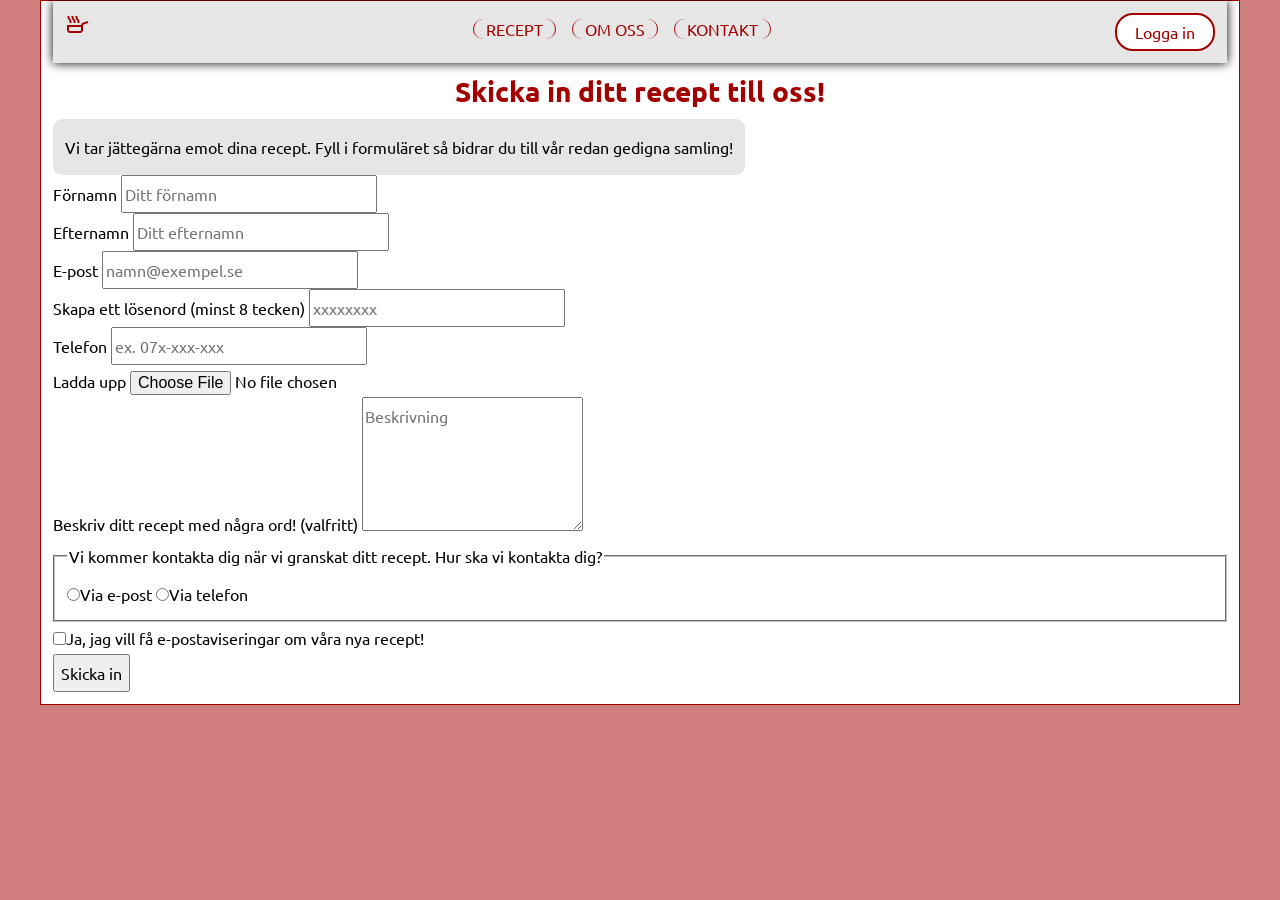
==== form.html @ 185e73c6 "form html structure" ====
<!DOCTYPE html>
<html lang="sv">
    <head>
    <meta charset="UTF-8">
    <meta name="viewport" content="width=device-width, initial-scale=1.0">
    <title>Enkelt pannkaksrecept - Recept</title>

    <link href="styles.css" rel="stylesheet">
    
    <link rel="preconnect" href="https://fonts.googleapis.com">
    <link rel="preconnect" href="https://fonts.gstatic.com" crossorigin>
    <link href="https://fonts.googleapis.com/css2?family=Ubuntu:ital,wght@0,300;0,400;0,500;0,700;1,300;1,400;1,500;1,700&display=swap" rel="stylesheet"> <!--Google Fonts Font "Ubuntu"-->
    
    <link rel="stylesheet" href="https://fonts.googleapis.com/css2?family=Material+Symbols+Outlined:opsz,wght,FILL,GRAD@20..48,100..700,0..1,-50..200&icon_names=skillet" /> <!--Google Fonts Logo "Skillet"-->
</head>

<body>
    <section class="recipe">
        <nav class="header__navigation">
                <a class="header__top--logo" href="./index.html"><span class="material-symbols-outlined">skillet</span></a>
                <ul class="header__list">
                    <li><a class="header__list--item" href="./index.html">RECEPT</a></li>
                    <li><a class="header__list--item" href="./index.html">OM OSS</a></li>
                    <li><a class="header__list--item" href="./index.html">KONTAKT</a></li>
                </ul>
                <button class="header__top--button" href="./index.html">Logga in</button>
            </nav>

            <main class="form">
                <h1 class="form__header">Skicka in ditt recept till oss!</h1>
                <p class="recipe__description">Vi tar jättegärna emot dina recept. Fyll i formuläret så bidrar du till vår redan gedigna samling!</p>

                <form action="#" method="post">
                    
                    <section class="form__area">
                        <label for="surname">Förnamn</label>
                        <input type="text" id="surname" name="surname" placeholder="Ditt förnamn" required/>
                    </section>

                    <section class="form__area">
                        <label for="lastname">Efternamn</label>
                        <input type="text" id="lastname" name="lastname" placeholder="Ditt efternamn" required/>
                    </section>

                    <section class="form__area">
                        <label for="email">E-post</label>
                        <input type="email" id="email" name="email" placeholder="namn@exempel.se" required/>
                    </section>

                    <section class="form__area">
                        <label for="password">Skapa ett lösenord (minst 8 tecken)</label>
                        <input type="password" id="password" name="password" placeholder="xxxxxxxx" minlength="8" required/>
                    </section>

                    <section class="form__area">
                        <label for="phone">Telefon</label>
                        <input type="tel" id="phone" name="phone" placeholder="ex. 07x-xxx-xxx" required/>
                    </section>

                    <section class="form__area">
                        <label for="attachment">Ladda upp</label>
                        <input type="file" id="attachment" name="attachment" required/>
                    </section>

                    <section class="form__area">
                        <label for="message">Beskriv ditt recept med några ord! (valfritt)</label>
                        <textarea id="message" name="message" rows="4" placeholder="Beskrivning"/></textarea>
                    </section>

                    <fieldset>
                        <legend>Vi kommer kontakta dig när vi granskat ditt recept. Hur ska vi kontakta dig&quest;</legend>
                        <label><input type="radio" name="contact-via" value="email">Via e-post</label>

                        <label><input type="radio" name="contact-via" value="phone">Via telefon</label>
                    </fieldset>

                    <section class="form__area">
                        <label>
                        <input type="checkbox" name="updates" required/>Ja, jag vill få e-postaviseringar om våra nya recept!
                    </section>

                    <button type="submit">Skicka in</button>
                </form>
            </main>
    </section>
</html>
---- styles.css ----
/*** css reset from Josh https://www.joshwcomeau.com/ ***/

/* 1. Use a more-intuitive box-sizing model */
*, *::before, *::after {
  box-sizing: border-box;
}

/* 2. Remove default margin */
*:not(dialog) {
  margin: 0;
}

/* 3. Enable keyword animations - removed due to lack of Firefox support */

body {
/* 5. Improve text rendering */
  -webkit-font-smoothing: antialiased;
}

/* 6. Improve media defaults */
img,
picture,
video,
canvas,
svg {
  display: block;
  max-inline-size: 100%;
  /** tip from Kevin Powell **/
}

/* 7. Inherit fonts for form controls */
input, button, textarea, select {
  font: inherit;
}

/* 8. Avoid text overflows */
p, h1, h2, h3, h4, h5, h6 {
  overflow-wrap: break-word;
}

/* 9. Improve line wrapping */
p {
  text-wrap: pretty;
}
h1, h2, h3, h4, h5, h6 {
  text-wrap: balance;
}

/*
  10. Create a root stacking context
*/
#root, #__next {
  isolation: isolate;
}

/*** css resets end ***/

/*** variables ***/

:root {
  /* font-families */
  --ff-main: "Ubuntu", sans-serif;

  /* font-weights */
  --fw-headings-bold: 700;
  --fw-headings: 500;
  --fw-text: 400;

  /* font-sizes */
  --fs-headings: 1.75rem; 
  --fs-text: 1rem;

  /* line-heights */
  --lh-normal: 1.5;
  --lh-large: 2.0;

  /* spacings */
  --spc-small: 0.75rem;
  --spc-medium: 1.5rem;
  --spc-large: 2.0rem;

  /* color settings */
  --clr-pink: hsla(0, 100%, 32%, 0.5);
  --clr-white: hsl(0, 0%, 100%);
  --clr-heading: hsl(0, 100%, 32%);
  --clr-recipe-desc: hsla(0, 0%, 90%);

  /* shadows */
  --shdw-small: 0 0 10px 0px hsl(0, 0%, 0%);
}

/*** variables end ***/

/*** general selectors ***/

body {
    font-family: var(--ff-main); 
    background-color: var(--clr-pink); 
    padding-block-end: calc(var(--spc-large) * 2);
    line-height: var(--lh-large);
}

:is(h1, h2) {
    font-size: var(--fs-headings); 
    line-height: var(--lh-large);
  }
  
h1 {
  font-weight: var(--fw-headings-bold);
  color: var(--clr-heading);
  text-align: center;
}

h2 {
    font-weight: var(--fw-headings);
}

p {
    font-weight: var(--fw-text);
    font-size: var(--fs-text);
}

img {
    object-fit: cover;
    border: solid 2px var(--clr-heading);
    border-radius: 1.5ch;
}

:is(ol, ul) {
    line-height: var(--lh-large);
}

/* li {
  display: flex;
  flex-wrap: wrap;
  justify-content: center;
  color: var(--clr-heading);
  text-decoration: none;

  &:hover, :focus-visible {
    cursor: pointer;
    color: var(--clr-white);
    background-color: var(--clr-heading);
  }
} */

/*** general selectors end ***/

/*** block selectors ***/

.header__navigation {
  position: sticky;
  top: 0;
  background-color: var(--clr-recipe-desc);

  display: flex;
  flex-wrap: wrap;
  justify-content: space-between;

  padding: var(--spc-small);
  box-shadow: var(--shdw-small);

  ul {
    display: flex;
    flex-wrap: wrap;
    justify-content: center;
    gap: 1rem;
    list-style-type: none;

    @media (width < 48rem) { /* hide links */
      display: none;
    }
  }
}

.header__list--item {
  padding-inline: var(--spc-small);
  color: var(--clr-heading);
  border-radius: 2ch;
  text-decoration: none;
  border-inline: 1px solid var(--clr-heading);

  &:hover, focus-visible {
    background-color: color-mix(in hsl, var(--clr-heading) 55%, var(--clr-white) 45%);
    color: var(--clr-white);
    cursor: pointer;
  }
}

.header__top--button {
  color: var(--clr-heading);
  background-color: var(--clr-white);
  border: 2px solid var(--clr-heading);
  border-radius: 2ch;
  padding-inline: 2ch;

  &:hover, :focus-visible {
    background-color: color-mix(in hsl, var(--clr-heading) 55%, var(--clr-white) 45%);
    color: var(--clr-white);
    cursor: pointer;
  }
}

.header__top--logo {
  color: var(--clr-heading);
}

.recipe {
  background-color: var(--clr-white);
  border: 1px solid var(--clr-heading);
  width: clamp(350px, 95%, 1200px); /* replaced max-width with clamp */
  margin: 0 auto;
  padding-inline: var(--spc-small);
  padding-block-end: var(--spc-small);
}

.recipe__top--image {
  display: flex;
  justify-content: center;
  flex-wrap: wrap;
  width: clamp(300px, 100%, 1200px); /* replaced max-width with clamp */
}

.recipe__description {
    display: inline-block;
    text-align: center;
    background-color: var(--clr-recipe-desc);
    padding: var(--spc-small);
    border-radius: 1ch;
}

.recipe__serving {
    display: grid;
    gap: 1rem;
    justify-items: center;
    grid-template-columns: repeat(auto-fit, minmax(min(1.5rem, 100%)1fr));
    padding-block: var(--spc-medium);

    @media (width >= 72rem) {
      grid-template-columns: repeat(2, 1fr);
    }
}

/*** block selectors end ***/

/*** page 2 ***/

.recipe__collection {
  display: grid;
  gap: 1rem;
  justify-items: center;
  grid-template-columns: repeat(auto-fit, minmax(min(1.5rem, 100%)1fr));
  padding-block: var(--spc-medium);
  
  @media (width >= 72rem) {
      grid-template-columns: repeat(2, 1fr);
    }
}

/*** page 2 end ***/
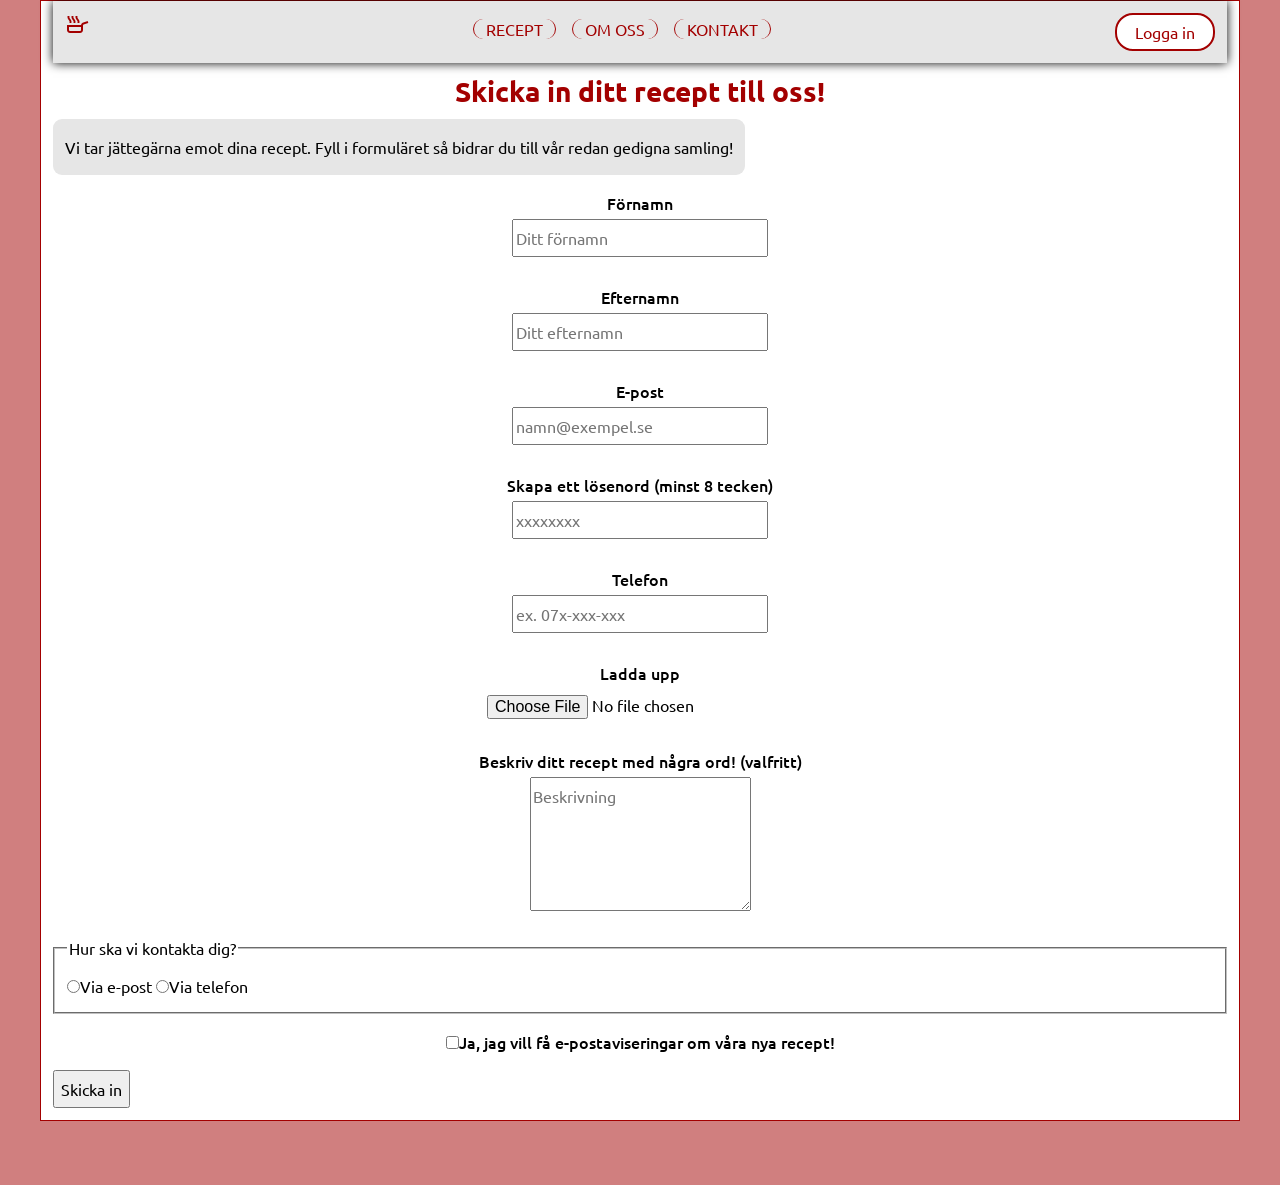
==== commit 217fb673: "form styling start" ====
--- a/form.html
+++ b/form.html
@@ -19,9 +19,9 @@
         <nav class="header__navigation">
                 <a class="header__top--logo" href="./index.html"><span class="material-symbols-outlined">skillet</span></a>
                 <ul class="header__list">
-                    <li><a class="header__list--item" href="./index.html">RECEPT</a></li>
+                    <li><a class="header__list--item" href="./recipes.html">RECEPT</a></li>
                     <li><a class="header__list--item" href="./index.html">OM OSS</a></li>
-                    <li><a class="header__list--item" href="./index.html">KONTAKT</a></li>
+                    <li><a class="header__list--item" href="./form.html">KONTAKT</a></li>
                 </ul>
                 <button class="header__top--button" href="./index.html">Logga in</button>
             </nav>
@@ -67,8 +67,8 @@
                         <textarea id="message" name="message" rows="4" placeholder="Beskrivning"/></textarea>
                     </section>
 
-                    <fieldset>
-                        <legend>Vi kommer kontakta dig när vi granskat ditt recept. Hur ska vi kontakta dig&quest;</legend>
+                    <fieldset class="form__area--radio">
+                        <legend>Hur ska vi kontakta dig&quest;</legend>
                         <label><input type="radio" name="contact-via" value="email">Via e-post</label>
 
                         <label><input type="radio" name="contact-via" value="phone">Via telefon</label>
--- a/styles.css
+++ b/styles.css
@@ -243,7 +243,7 @@
 
 /*** block selectors end ***/
 
-/*** page 2 ***/
+/*** page "recipes" ***/
 
 .recipe__collection {
   display: grid;
@@ -257,4 +257,16 @@
     }
 }
 
-/*** page 2 end ***/+/*** page "recipes" end ***/
+
+/*** page "form" ***/
+
+.form__area {
+  text-align: center;
+  padding-block: var(--spc-small);
+
+  label {
+    display: block;
+    font-weight: var(--fw-headings);
+  }
+}
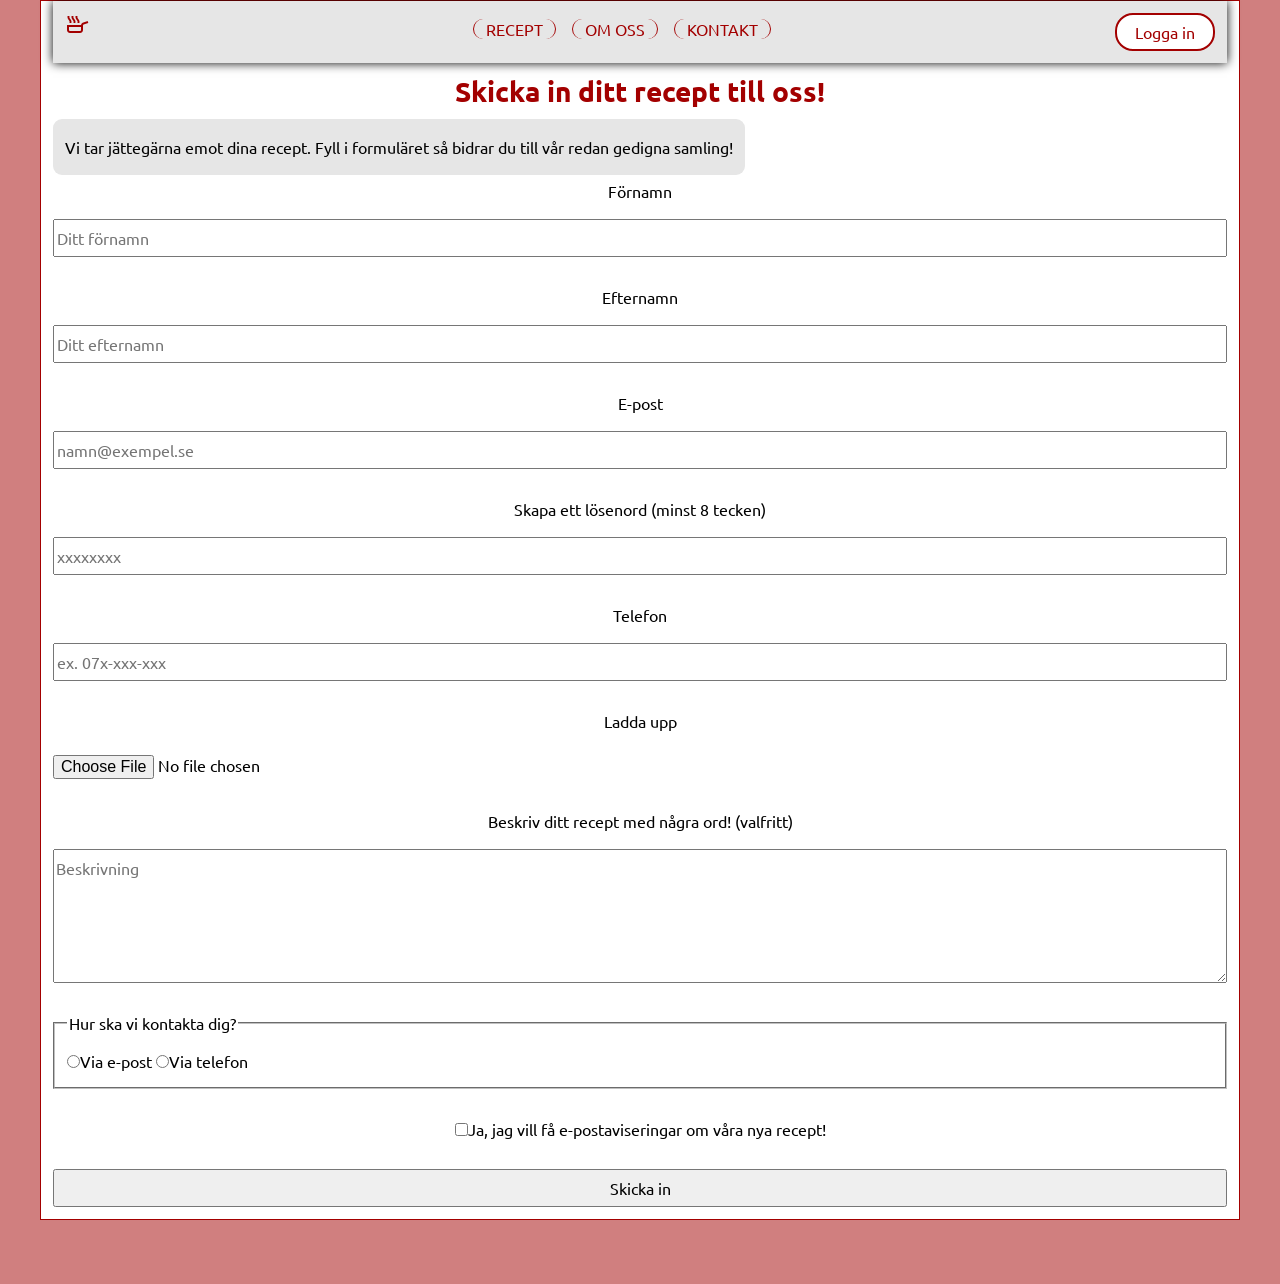
==== commit ea650f25: "form styling continued" ====
--- a/form.html
+++ b/form.html
@@ -32,40 +32,40 @@
 
                 <form action="#" method="post">
                     
-                    <section class="form__area">
+                    <div class="form__area">
                         <label for="surname">Förnamn</label>
                         <input type="text" id="surname" name="surname" placeholder="Ditt förnamn" required/>
-                    </section>
+                    </div>
 
-                    <section class="form__area">
+                    <div class="form__area">
                         <label for="lastname">Efternamn</label>
                         <input type="text" id="lastname" name="lastname" placeholder="Ditt efternamn" required/>
-                    </section>
+                    </div>
 
-                    <section class="form__area">
+                    <div class="form__area">
                         <label for="email">E-post</label>
                         <input type="email" id="email" name="email" placeholder="namn@exempel.se" required/>
-                    </section>
+                    </div>
 
-                    <section class="form__area">
+                    <div class="form__area">
                         <label for="password">Skapa ett lösenord (minst 8 tecken)</label>
                         <input type="password" id="password" name="password" placeholder="xxxxxxxx" minlength="8" required/>
-                    </section>
+                    </div>
 
-                    <section class="form__area">
+                    <div class="form__area">
                         <label for="phone">Telefon</label>
                         <input type="tel" id="phone" name="phone" placeholder="ex. 07x-xxx-xxx" required/>
-                    </section>
+                    </div>
 
-                    <section class="form__area">
+                    <div class="form__area">
                         <label for="attachment">Ladda upp</label>
                         <input type="file" id="attachment" name="attachment" required/>
-                    </section>
+                    </div>
 
-                    <section class="form__area">
+                    <div class="form__area">
                         <label for="message">Beskriv ditt recept med några ord! (valfritt)</label>
                         <textarea id="message" name="message" rows="4" placeholder="Beskrivning"/></textarea>
-                    </section>
+                    </div>
 
                     <fieldset class="form__area--radio">
                         <legend>Hur ska vi kontakta dig&quest;</legend>
@@ -74,10 +74,10 @@
                         <label><input type="radio" name="contact-via" value="phone">Via telefon</label>
                     </fieldset>
 
-                    <section class="form__area">
+                    <div class="form__area">
                         <label>
                         <input type="checkbox" name="updates" required/>Ja, jag vill få e-postaviseringar om våra nya recept!
-                    </section>
+                    </div>
 
                     <button type="submit">Skicka in</button>
                 </form>
--- a/styles.css
+++ b/styles.css
@@ -261,12 +261,13 @@
 
 /*** page "form" ***/
 
+form {
+  display: grid;
+  gap: var(--spc-medium);
+}
+
 .form__area {
+  display: grid;
+  gap: var(--spc-small);
   text-align: center;
-  padding-block: var(--spc-small);
-
-  label {
-    display: block;
-    font-weight: var(--fw-headings);
-  }
 }
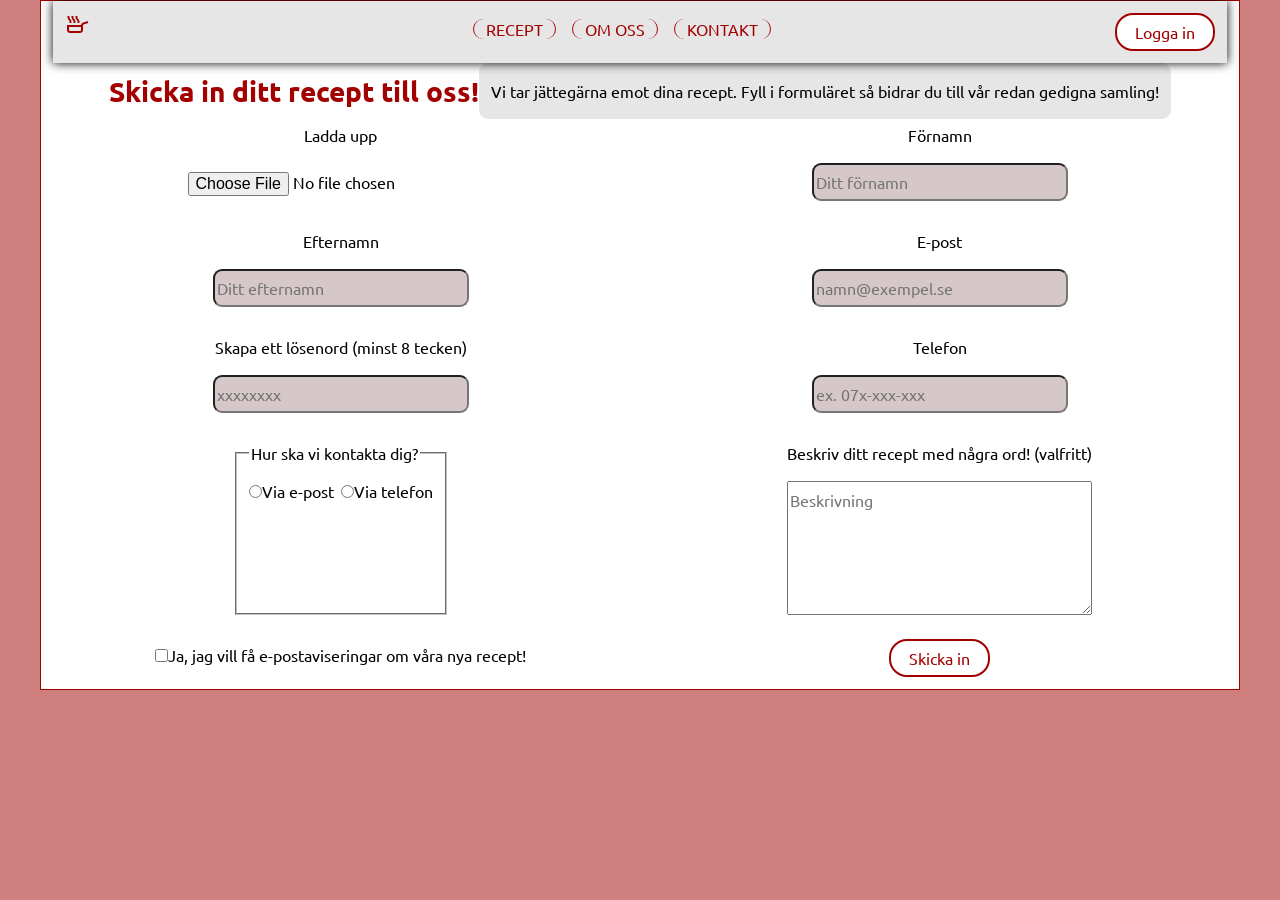
==== commit 0123ced5: "form styling corrections" ====
--- a/form.html
+++ b/form.html
@@ -27,10 +27,17 @@
             </nav>
 
             <main class="form">
-                <h1 class="form__header">Skicka in ditt recept till oss!</h1>
-                <p class="recipe__description">Vi tar jättegärna emot dina recept. Fyll i formuläret så bidrar du till vår redan gedigna samling!</p>
+                <section class="form__description">
+                    <h1 class="form__header">Skicka in ditt recept till oss!</h1>
+                    <p class="recipe__description">Vi tar jättegärna emot dina recept. Fyll i formuläret så bidrar du till vår redan gedigna samling!</p>
+                </section>
 
                 <form action="#" method="post">
+
+                    <div class="form__area">
+                        <label for="attachment">Ladda upp</label>
+                        <input type="file" id="attachment" name="attachment" required/>
+                    </div>
                     
                     <div class="form__area">
                         <label for="surname">Förnamn</label>
@@ -57,16 +64,6 @@
                         <input type="tel" id="phone" name="phone" placeholder="ex. 07x-xxx-xxx" required/>
                     </div>
 
-                    <div class="form__area">
-                        <label for="attachment">Ladda upp</label>
-                        <input type="file" id="attachment" name="attachment" required/>
-                    </div>
-
-                    <div class="form__area">
-                        <label for="message">Beskriv ditt recept med några ord! (valfritt)</label>
-                        <textarea id="message" name="message" rows="4" placeholder="Beskrivning"/></textarea>
-                    </div>
-
                     <fieldset class="form__area--radio">
                         <legend>Hur ska vi kontakta dig&quest;</legend>
                         <label><input type="radio" name="contact-via" value="email">Via e-post</label>
@@ -75,8 +72,13 @@
                     </fieldset>
 
                     <div class="form__area">
+                        <label for="message">Beskriv ditt recept med några ord! (valfritt)</label>
+                        <textarea id="message" name="message" rows="4" placeholder="Beskrivning"/></textarea>
+                    </div>
+
+                    <div class="form__area">
                         <label>
-                        <input type="checkbox" name="updates" required/>Ja, jag vill få e-postaviseringar om våra nya recept!
+                        <input type="checkbox" name="updates"/>Ja, jag vill få e-postaviseringar om våra nya recept!
                     </div>
 
                     <button type="submit">Skicka in</button>
--- a/styles.css
+++ b/styles.css
@@ -166,10 +166,6 @@
     justify-content: center;
     gap: 1rem;
     list-style-type: none;
-
-    @media (width < 48rem) { /* hide links */
-      display: none;
-    }
   }
 }
 
@@ -263,11 +259,52 @@
 
 form {
   display: grid;
+  justify-items: center;
   gap: var(--spc-medium);
+
+  @media (width > 36rem) {
+    grid-template-columns: repeat(2, 1fr);
+  }
+}
+
+form button {
+  color: var(--clr-heading);
+  background-color: var(--clr-white);
+  border: 2px solid var(--clr-heading);
+  border-radius: 2ch;
+  padding-inline: 2ch;
+
+  &:hover, :focus-visible {
+    background-color: color-mix(in hsl, var(--clr-heading) 55%, var(--clr-white) 45%);
+    color: var(--clr-white);
+    cursor: pointer;
+  }
+}
+
+input:not([type="file"]) {
+  background-color: color-mix(in hsl, var(--clr-heading) 15%, var(--clr-recipe-desc) 85%);
+  accent-color: var(--clr-heading);
+  border-radius: 1ch;
+
+  &:focus {
+    outline: 0.5ch solid var(--clr-heading);
+  }
+}
+
+fieldset {
+  display: grid;
+  grid-template-columns: 1fr 1fr;
+  justify-content: center;
 }
 
 .form__area {
   display: grid;
   gap: var(--spc-small);
   text-align: center;
+}
+
+.form__description {
+  display: flex;
+  flex-wrap: wrap;
+  justify-content: center;
 }
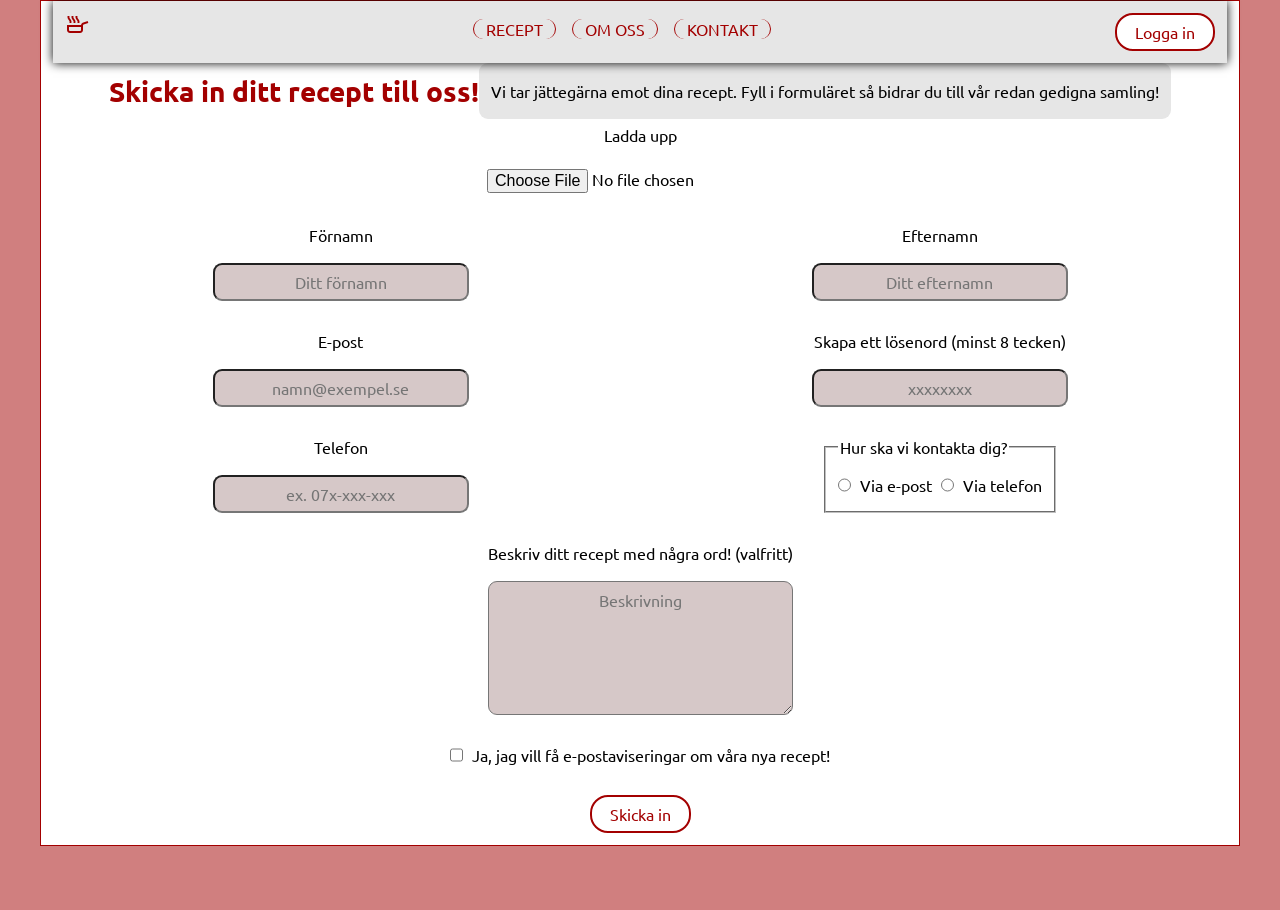
==== commit 0ad025cf: "code review changes" ====
--- a/form.html
+++ b/form.html
@@ -41,27 +41,27 @@
                     
                     <div class="form__area">
                         <label for="surname">Förnamn</label>
-                        <input type="text" id="surname" name="surname" placeholder="Ditt förnamn" required/>
+                        <input type="text" id="surname" name="surname" placeholder="Ditt förnamn" required autocomplete="given-name"/>
                     </div>
 
                     <div class="form__area">
                         <label for="lastname">Efternamn</label>
-                        <input type="text" id="lastname" name="lastname" placeholder="Ditt efternamn" required/>
+                        <input type="text" id="lastname" name="lastname" placeholder="Ditt efternamn" required autocomplete="family-name"/>
                     </div>
 
                     <div class="form__area">
                         <label for="email">E-post</label>
-                        <input type="email" id="email" name="email" placeholder="namn@exempel.se" required/>
+                        <input type="email" id="email" name="email" placeholder="namn@exempel.se" required autocomplete="email"/>
                     </div>
 
                     <div class="form__area">
                         <label for="password">Skapa ett lösenord (minst 8 tecken)</label>
-                        <input type="password" id="password" name="password" placeholder="xxxxxxxx" minlength="8" required/>
+                        <input type="password" id="password" name="password" placeholder="xxxxxxxx" minlength="8" required autocomplete="new-password"/>
                     </div>
 
                     <div class="form__area">
                         <label for="phone">Telefon</label>
-                        <input type="tel" id="phone" name="phone" placeholder="ex. 07x-xxx-xxx" required/>
+                        <input type="tel" id="phone" name="phone" placeholder="ex. 07x-xxx-xxx" required autocomplete="tel"/>
                     </div>
 
                     <fieldset class="form__area--radio">
--- a/styles.css
+++ b/styles.css
@@ -176,7 +176,7 @@
   text-decoration: none;
   border-inline: 1px solid var(--clr-heading);
 
-  &:hover, focus-visible {
+  &:hover, :focus-visible {
     background-color: color-mix(in hsl, var(--clr-heading) 55%, var(--clr-white) 45%);
     color: var(--clr-white);
     cursor: pointer;
@@ -225,16 +225,12 @@
     border-radius: 1ch;
 }
 
-.recipe__serving {
+.recipe__serving--images {
     display: grid;
     gap: 1rem;
     justify-items: center;
-    grid-template-columns: repeat(auto-fit, minmax(min(1.5rem, 100%)1fr));
+    grid-template-columns: repeat(auto-fit, minmax(min(1.5rem, 100%), 1fr));
     padding-block: var(--spc-medium);
-
-    @media (width >= 72rem) {
-      grid-template-columns: repeat(2, 1fr);
-    }
 }
 
 /*** block selectors end ***/
@@ -245,12 +241,8 @@
   display: grid;
   gap: 1rem;
   justify-items: center;
-  grid-template-columns: repeat(auto-fit, minmax(min(1.5rem, 100%)1fr));
+  grid-template-columns: repeat(auto-fit, minmax(min(1.5rem, 100%), 1fr));
   padding-block: var(--spc-medium);
-  
-  @media (width >= 72rem) {
-      grid-template-columns: repeat(2, 1fr);
-    }
 }
 
 /*** page "recipes" end ***/
@@ -259,6 +251,7 @@
 
 form {
   display: grid;
+  grid-template-columns: 1fr;
   justify-items: center;
   gap: var(--spc-medium);
 
@@ -273,6 +266,7 @@
   border: 2px solid var(--clr-heading);
   border-radius: 2ch;
   padding-inline: 2ch;
+  grid-column: 1 / -1;
 
   &:hover, :focus-visible {
     background-color: color-mix(in hsl, var(--clr-heading) 55%, var(--clr-white) 45%);
@@ -281,20 +275,24 @@
   }
 }
 
-input:not([type="file"]) {
+input:not([type="file"]), textarea {
   background-color: color-mix(in hsl, var(--clr-heading) 15%, var(--clr-recipe-desc) 85%);
   accent-color: var(--clr-heading);
   border-radius: 1ch;
-
-  &:focus {
+  text-align: center;
+
+  &:focus-visible {
     outline: 0.5ch solid var(--clr-heading);
   }
 }
 
-fieldset {
-  display: grid;
-  grid-template-columns: 1fr 1fr;
-  justify-content: center;
+form :has([type="checkbox"], [type="file"], textarea) {
+  grid-column: 1 / -1;
+}
+
+form :has([type="checkbox"], [type="radio"]) {
+  display: flex;
+  gap: 1ch;
 }
 
 .form__area {
